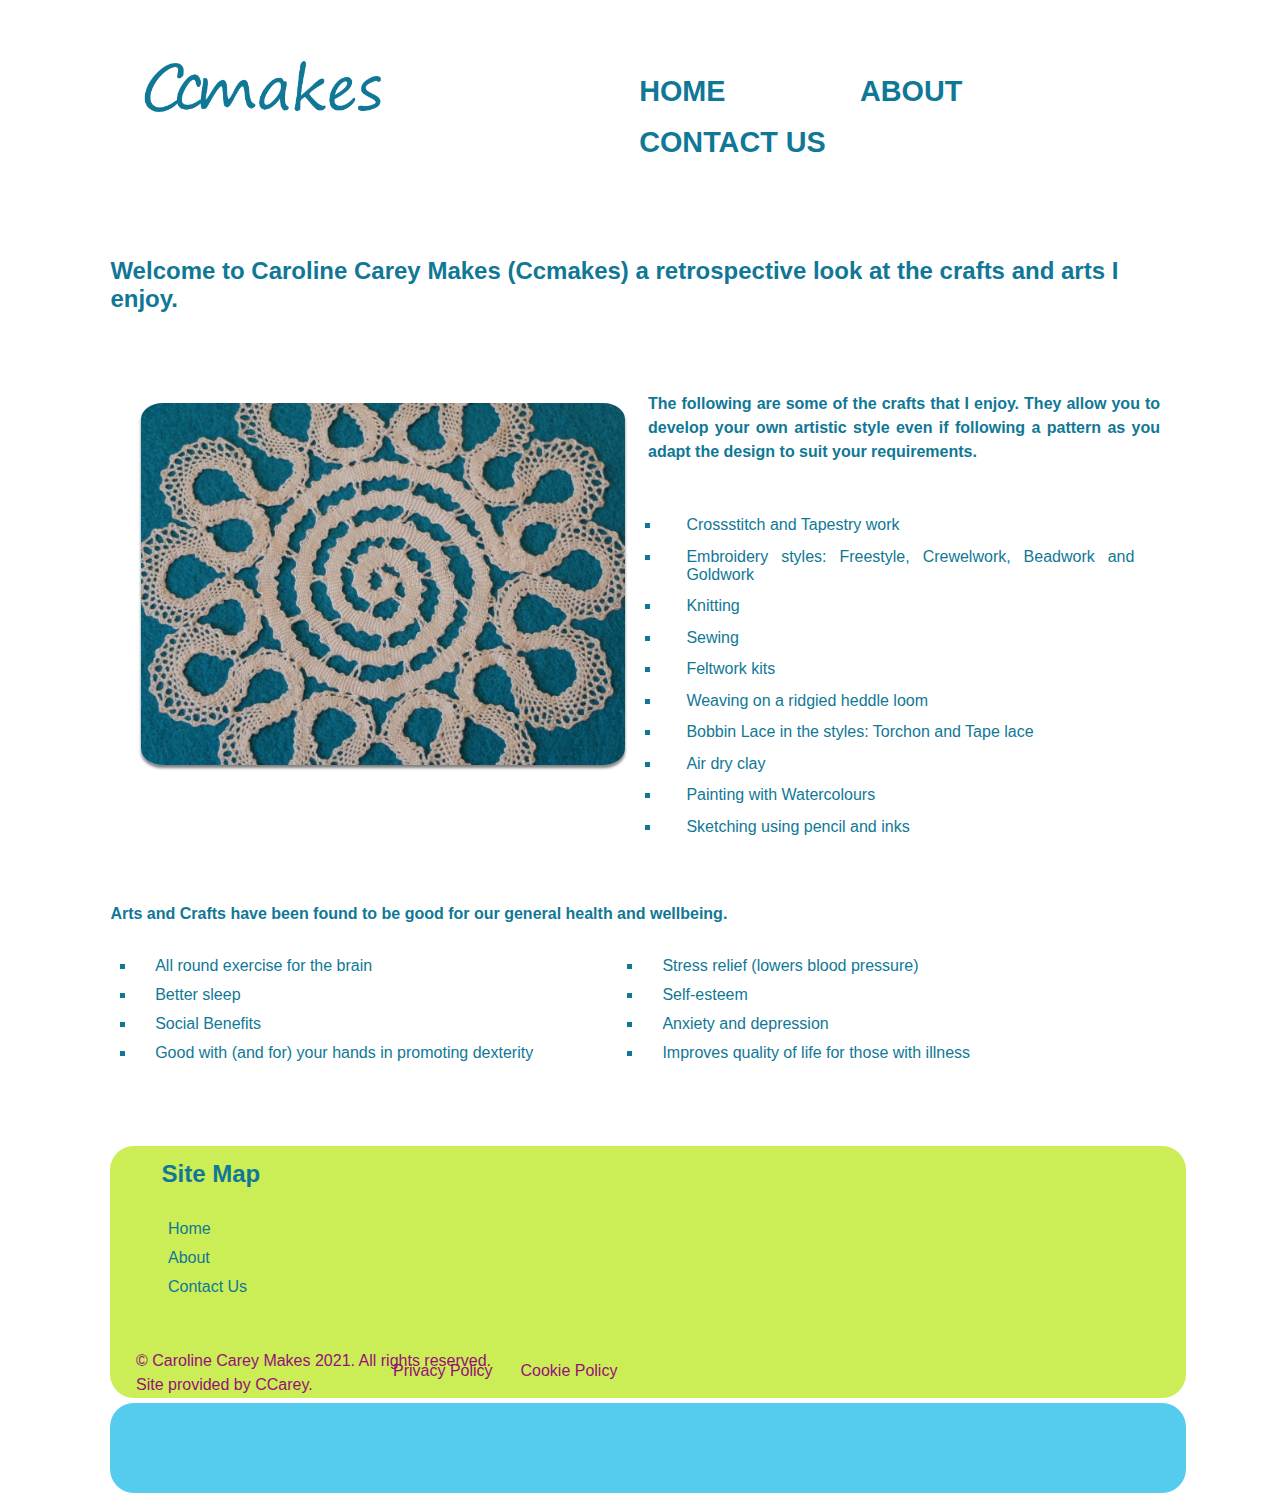
==== index.html @ 40db9cbb "Add files via upload" ====
<!DOCTYPE html>
<html lang="en">
<head>
    <meta charset="UTF-8">
    <meta http-equiv="X-UA-Compatible" content="IE=edge">
    <meta name="viewport" content="width=device-width, initial-scale=1.0">

    <link rel="stylesheet" href="index.css">

    <title>Caroline Carey Makes | Home</title>
</head>
<body>

    <div class="header"> </div>

    <!-- <!Menu - Navigation Bar> -->

    <div class="menuwrap">
        <ol class="topnav">
            <li class="logo-left"><a href="index.html"> <img src="images\logo\ccmakes.png" alt="Caroline Carey Makes Home and Logo" height="76.35px", width=""> </a></li>
            <!-- <!img reduced 85% from 1595x509 px > -->
            <li class="nmenu"> <a href="index.html" class="nav"> Home </a></li>
            <li class="nmenu"> <a href="about.html" class="nav"> About </a></li>
            <li class="nmenu"> <a href="contact.html" class="nav"> Contact Us </a></li>
        </ol>
    </div class="menuwrap">

<div class="main">
    <div class="pg-indent">

<!-- <! Landing Page> -->

        <h2 class="lp-title"> Welcome to Caroline Carey Makes (Ccmakes) a retrospective look at the crafts and arts I enjoy. </h2>

<!-- <!images would like on a slideshow> -->

        <aside class="left" styles="">
            <img class="lp-images" src="images\bobbin lace\BL-Spiral-Mat.jpg" alt="image of bobbin lace spiral mat in the style of tape lace" width=100%>
        </aside>

        <div class="features">
            <h5><p class="features">The following are some of the crafts that I enjoy.  They allow you to develop your own artistic style even if following a pattern as you adapt the design to suit your requirements.</p></h5>

                <ul class="features">
                    <li class="features"> Crossstitch and Tapestry work</li>
                <li     class="features"> Embroidery styles: Freestyle, Crewelwork, Beadwork and Goldwork</li>
                    <li class="features"> Knitting </li>
                    <li class="features"> Sewing </li>
                    <li class="features"> Feltwork kits </li>
                    <li class="features"> Weaving on a ridgied heddle loom </li>
                    <li class="features"> Bobbin Lace in the styles: Torchon and Tape lace </li>
                    <li class="features"> Air dry clay </li>
                    <li class="features"> Painting with Watercolours </li>
                    <li class="features"> Sketching using pencil and inks </li>
                </ul>
            </div class="features">

        <div class="intro">
        
            <h5><p>Arts and Crafts have been found to be good for our general health and wellbeing.</p></h5>
                <ul>
                    <li> All round exercise for the brain </li>
                    <li> Better sleep </li>
                    <li> Social Benefits </li>
                    <li> Good with (and for) your hands in promoting dexterity </li>
                    <li> Stress relief (lowers blood pressure) </li>
                    <li> Self-esteem </li>
                    <li> Anxiety and depression </li>
                    <li> Improves quality of life for those with illness </li>
                </ul>   
        </div class="intro">

<!-- <--<! footer> -->

<div class="footerbreak"> </div>

    <div class="footermain">
        <h4>Site Map</h4>
            <ul class="footernav">
                <li class="footer-nav"> <a href="index.html" class="footer-nav"> Home </a> </li>
                <li class="footer-nav"> <a href="about.html" class="footer-nav"> About </a> </li>
                <li class="footer-nav"> <a href="contact.html" class="footer-nav">Contact Us </a> </li>
            </ul> 
    </div class="footermain">

    <div class="footerlower">
        <p class="legal">&copy; Caroline Carey Makes 2021.  All rights reserved.<br>Site provided by CCarey.</p>

        <table class="legal">
            <tr>
                <td></td>
                <td></td>
                <td a href="legals-footer/privacy.html" targets="_blank" class="legalnav"> Privacy Policy </a></td>
                <td a href="legals-footer/cookie_policy" targets="_blank" class="legalnav"> Cookie Policy </a></td>
            </tr>
        </table>
    </div class="footerlower">

</div class="pg-indent">

</div class="main">

</body>
</html>
---- index.css ----
body {
    display: flexbox;
    height: auto;
    width: 100%;
    background-color: none;
    flex-direction: column;
    align-items: center;
    overflow-y: auto; overflow-x:auto;
}      

h1 {
    font-size: 1.5em; font-weight:bold;
    font-family: 'Segoe Script', 'Segoe UI', Arial, Helvetica, sans-serif;
    font-style: normal; text-align: left;
    color: #107896; 
    text-transform: uppercase; text-decoration: none;
}

h2 {
    font-size: 1.5em; font-weight:normal;
    font-family: 'Segoe Script', 'Segoe UI', Arial, Helvetica, sans-serif;
    font-style: normal; text-align: left;
    color: #107896; font-weight: bold;
    text-decoration: none;
}

h3 {
    font-size: 1.3em; font-weight: bold;
    font-family: 'Segoe Script', 'Segoe UI', Arial, Helvetica, sans-serif;
    font-style: normal; text-align: left;
    color: #107896;
}

h4 {
    font-size: 1.5em; font-weight: bold;
    font-family: 'Segoe Script', 'Segoe UI', Arial, Helvetica, sans-serif;
    font-style: normal; text-align: left;
    color: #107896;
}

h5 {
    font-family: 'Segoe UI', Tahoma, Geneva, Verdana, sans-serif;
    font-size: 1em; font-weight:700;
    color: #107896; text-align:justify;
}

p {
    font-family: 'Segoe UI', Arial, Helvetica, sans-serif;
    color: #107896; text-align: justify;
    line-height: 1.5em;
}

.header {
    width: 95%;
    margin-top: 1.5vh;
    margin-left: auto; margin-right: auto;
    height: 0.5vh;
    background-color: none;
}

.menuwrap {    
    width: 100%;
    height: 15vh;
    margin-top: 1.5vh; margin-bottom: 1.5vh;
    padding-top: 1vh; padding-bottom: 1vh;
    background-color: #fff;
}

.topnav a {
    display: flexbox;
    flex-direction:row;
    background-position: center;
    background-color: none;
    font-family: 'Segoe Script', Segoe UI, Arial, Helvetica, sans-serif;
    font-style:normal;
    color: #107896;
    text-decoration: none;
    align-content:flex-start;
}

.logo-left:hover {
	transform: scale(1.4);
    transition: transform 1s;
    align-content: center;
}

.logo-left {
    margin-top: -0.625vh;
    margin-left: 5vw;
    margin-right: 10vw;
}

.nav {
    margin-left: 0.5vw; margin-right: 0.5vw;
    padding-left: 0.5vw; padding-right: 0.5vw;
}

.nmenu {
    margin-top: 2vh;
    font-size: 1.8em; font-weight: bold;
    font-family: 'Segoe Script', Segoe UI, Arial, Helvetica, sans-serif;
    font-style:normal;
    color: #107896;
    text-transform: uppercase;
    text-align: center;
    float: inline-start;
}

ol.topnav li.logo-left {
    float: left; 
}
    
ol.topnav {
    list-style-type: none;
    background-color: none;
    text-align: center;
}
      
ol.topnav li {
    float: left;
}
      
ol.topnav li a {
    color: #107896;
    text-align: left;
    padding-bottom: 1.75vh; padding-left: 1vw; padding-right: 1vw;
    text-decoration: none;
}
       
@media screen and (max-width: 239px) {
    ol.topnav li.right, 
    ol.topnav li {float: none;}
}
    
.nav-logo img {
    max-width: 100%;
}
    
.nav:hover {
    color: #961078; font-weight: 400;
    font-style: italic;
}

.main {
    height: auto;
    width: 100%;
    margin-top: 2vh;
    padding-top: 1vh; padding-bottom: 1vh;
}

.pg-indent {
	margin-left: 8vw; margin-right: 8vw;
}

.lp-title {
    display:block;
    padding-top: 1vh; padding-bottom: 1vh;
    margin-top: 4vh; margin-bottom: 5vh;
}

/* @media screen (min-width: 380px) {
    lp-images {  
}
} */

.left {
    background-position: left;
    box-sizing: content-box;
    width: 45%;
    max-height: 300px;
    float: left;
    margin-top: 4vh; margin-bottom: 2vh;
    margin-left: 2vh; margin-right: 2vh;
}

.lp-images {
    margin-left: 1vw; margin-right: 1vw;
    border-radius: 4.5%;
    box-shadow: 0px 3px 3px grey;
}

/* .features {
    display: ;
    width: auto;
    height: auto;
    margin-left: 40vw;  margin-right: 2vw;
    padding-left: 2vw;
    font-family: 'Segoe UI', Tahoma, Geneva, Verdana, sans-serif;
    font-size: 1em;
    color: #107896;
    text-align:start;    background-color: yellow;
} */

.features p {
    display: inline-flexbox;
    width: auto;
    margin-top: 2.5vh; margin-bottom: 0vh;
    margin-left: 40vw;  margin-right: 2vw;
    padding-left: 2vw;
    padding-top: 2vw; padding-bottom: 2vw;   
}

ul {
    list-style-type: square;
    list-style-position: outside;
    padding-left: 1.5vw;
}

ul li {
    padding-bottom: 1.2vh;
    margin-left: 0vw;
}

li {
    padding-left: 1.5vw;
    margin-left: 6vw;
}

li::before {
    padding-bottom: 0.3em;
}

.features ul li {
    padding-bottom: 1.5vh;
    margin-left: 1vw;
    padding-left: 2vw; padding-right: 2vw;
}

.features ul {
    display: flexbox;
    width: auto;
    margin-top:0vh; margin-bottom: 3vh;
    margin-left: 40vw;  margin-right: 2vw;
    padding-left: 2vw;
    padding-top: 0vw; padding-bottom: 2vw; 
    font-family: 'Segoe UI', Tahoma, Geneva, Verdana, sans-serif;
    font-size: 1em; font-weight: 400;
    color: #107896;
    text-align:justify;    text-align:justify;
}

.intro ul {
    columns: 2;
    -webkit-columns: 2;
    -moz-columns: 2;
    width: auto;
    height: 19vh;
    padding-top: 0.5vh; padding-bottom: 0.5vh;
    padding-left: 2vw; padding-right: 4vw;
    margin-top: 1.5vh; margin-bottom: 1.5vh;
    font-family: 'Segoe UI', Arial, Helvetica, sans-serif;
    font-size: 1em; font-weight: 400;
    color: #107896; text-align: justify;
}

.footerbreak {
    display: flexbox;
    width: 100%;
    margin-top: 1.5vh; margin-bottom: 0vh;
    /* margin-left: auto; margin-right: auto; */
    height: 28vh;
    background-color: #cbed55;
    border-radius: 1.5em;
}

.footermain {
    display: flexbox;  
    width: 95%;
    margin-top:-30vh; margin-bottom: 3vh;
    /* margin-left: auto;  margin-right: auto; */
    padding-top: 0vw; padding-bottom: 0vw; 
    height: 29vh;
    font-family: 'Segoe UI', Arial, Helvetica, sans-serif;
    font-size: 1em; font-weight: 400;
    color: #107896; text-align: justify;
}

.footermain h4 {
    padding-left: 4vw;
}

.footer-nav {
    padding-left: 1.5vw;
    text-decoration: none; list-style-type: none;
    list-style-position: outside;
    color: #107896;
}

.footer-nav:hover {
    font-size: 1.2em; font-weight: 400;
    color: #961078;
    font-style: italic;
}

.footerlower {
    display: flexbox;
    align-items:flex-start;
    width: 100%;
    height: 10vh;
    margin-top: -5vh; margin-bottom: auto;
    padding-top: 0vh; padding-bottom: 0vh; padding-left: 0vw;
    list-style-type: none; align-content: space-between;
    text-decoration: none;
    background-color: #55cbed;
    border-radius: 1.5em;
}

.legal {
    display: flexbox;
    /* align-content:space-bet */
    width: 95%;
    text-decoration: none;
    padding-top: 1vh;
    padding-left: 2vw;
    font-family: 'Segoe Script', 'Segoe UI', Arial, Helvetica, sans-serif;
    font-size: 1em; font-weight: 400;
    color: #961078;
    text-align: left;
    margin-top: -7vh;
    table-layout: fixed;
    width: 50%;
    white-space: nowrap;
}

.legal td {
    white-space: nowrap;
}

.legalnav {
    align-content:flex-start;
    text-decoration: none;
    padding-left: 0vw;
    font-family: 'Segoe Script', 'Segoe UI', Arial, Helvetica, sans-serif;
    font-size: 1em; font-weight: 400;
    color: #961078;   
}

.legalnav:hover {
    font-size: 1em; font-weight: 500;
    color: #cbed55;
    font-style: italic;
}
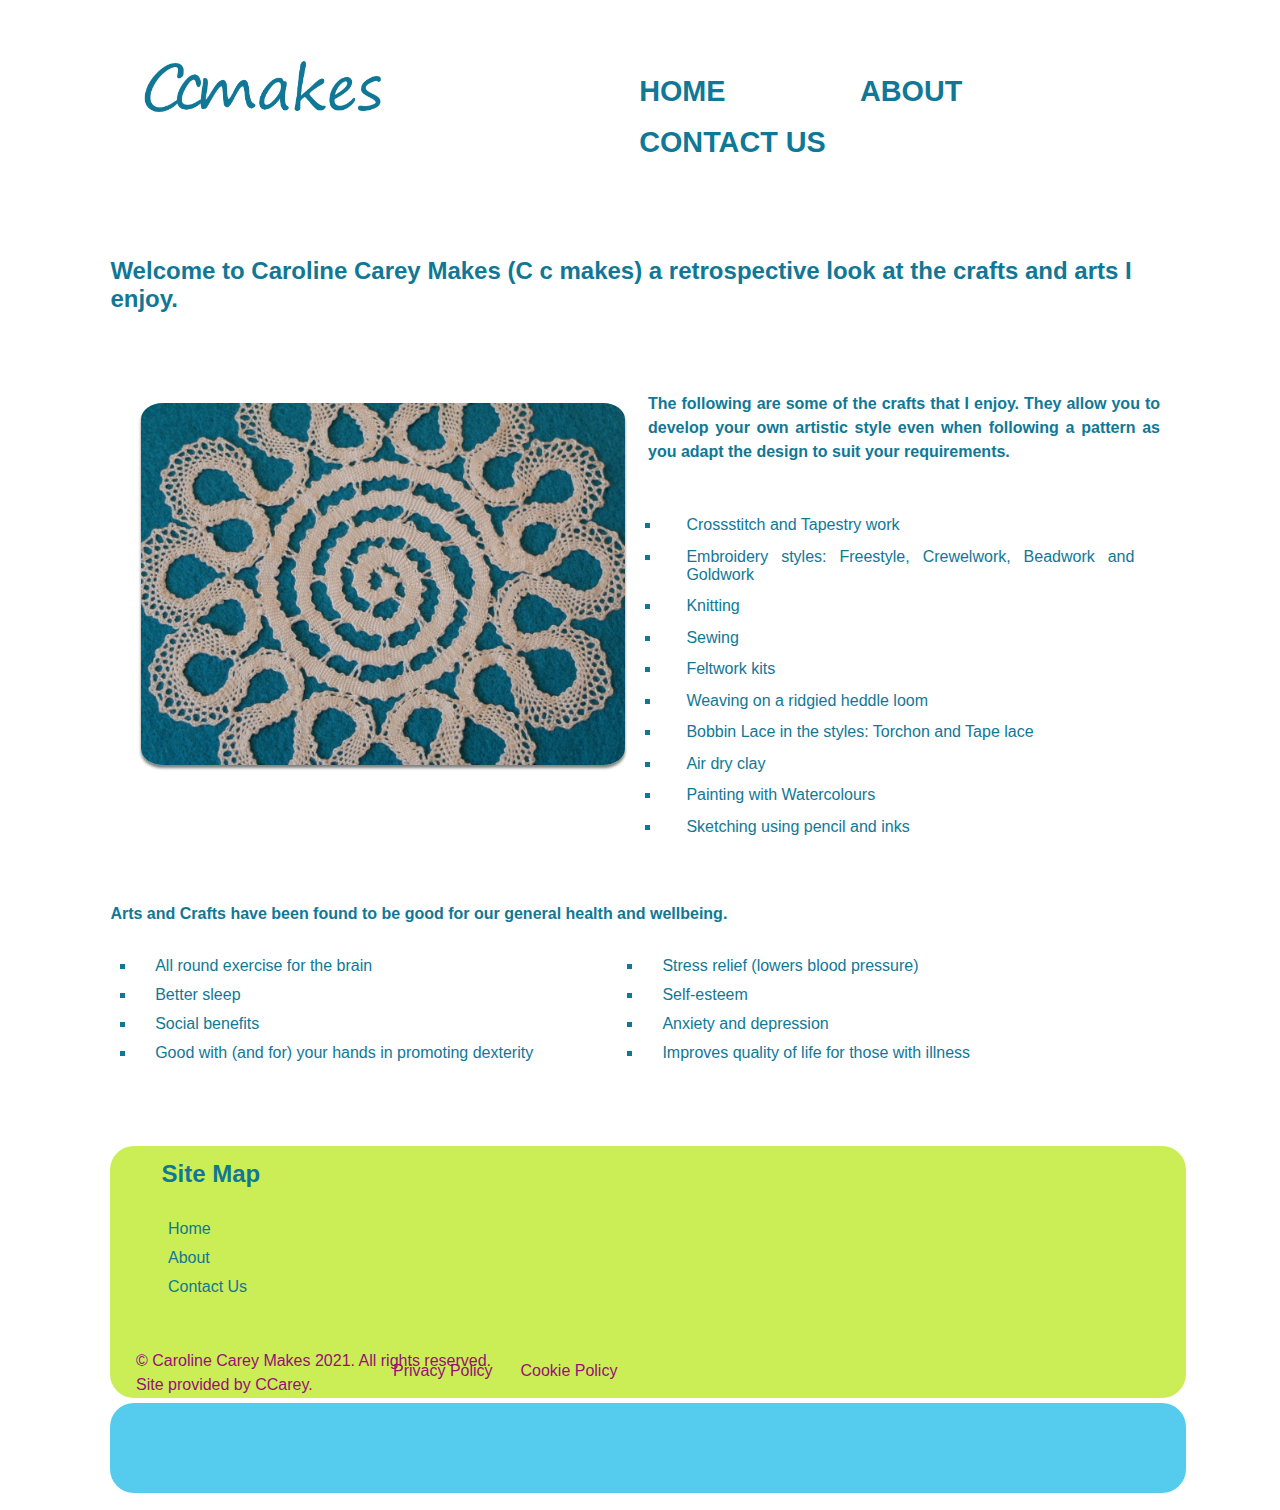
==== commit 2cfe76c5: "Update index.html" ====
--- a/index.html
+++ b/index.html
@@ -30,7 +30,7 @@
 
 <!-- <! Landing Page> -->
 
-        <h2 class="lp-title"> Welcome to Caroline Carey Makes (Ccmakes) a retrospective look at the crafts and arts I enjoy. </h2>
+        <h2 class="lp-title"> Welcome to Caroline Carey Makes (C c makes) a retrospective look at the crafts and arts I enjoy. </h2>
 
 <!-- <!images would like on a slideshow> -->
 
@@ -39,7 +39,7 @@
         </aside>
 
         <div class="features">
-            <h5><p class="features">The following are some of the crafts that I enjoy.  They allow you to develop your own artistic style even if following a pattern as you adapt the design to suit your requirements.</p></h5>
+            <h5><p class="features">The following are some of the crafts that I enjoy.  They allow you to develop your own artistic style even when following a pattern as you adapt the design to suit your requirements.</p></h5>
 
                 <ul class="features">
                     <li class="features"> Crossstitch and Tapestry work</li>
@@ -61,7 +61,7 @@
                 <ul>
                     <li> All round exercise for the brain </li>
                     <li> Better sleep </li>
-                    <li> Social Benefits </li>
+                    <li> Social benefits </li>
                     <li> Good with (and for) your hands in promoting dexterity </li>
                     <li> Stress relief (lowers blood pressure) </li>
                     <li> Self-esteem </li>
@@ -101,4 +101,4 @@
 </div class="main">
 
 </body>
-</html>+</html>
